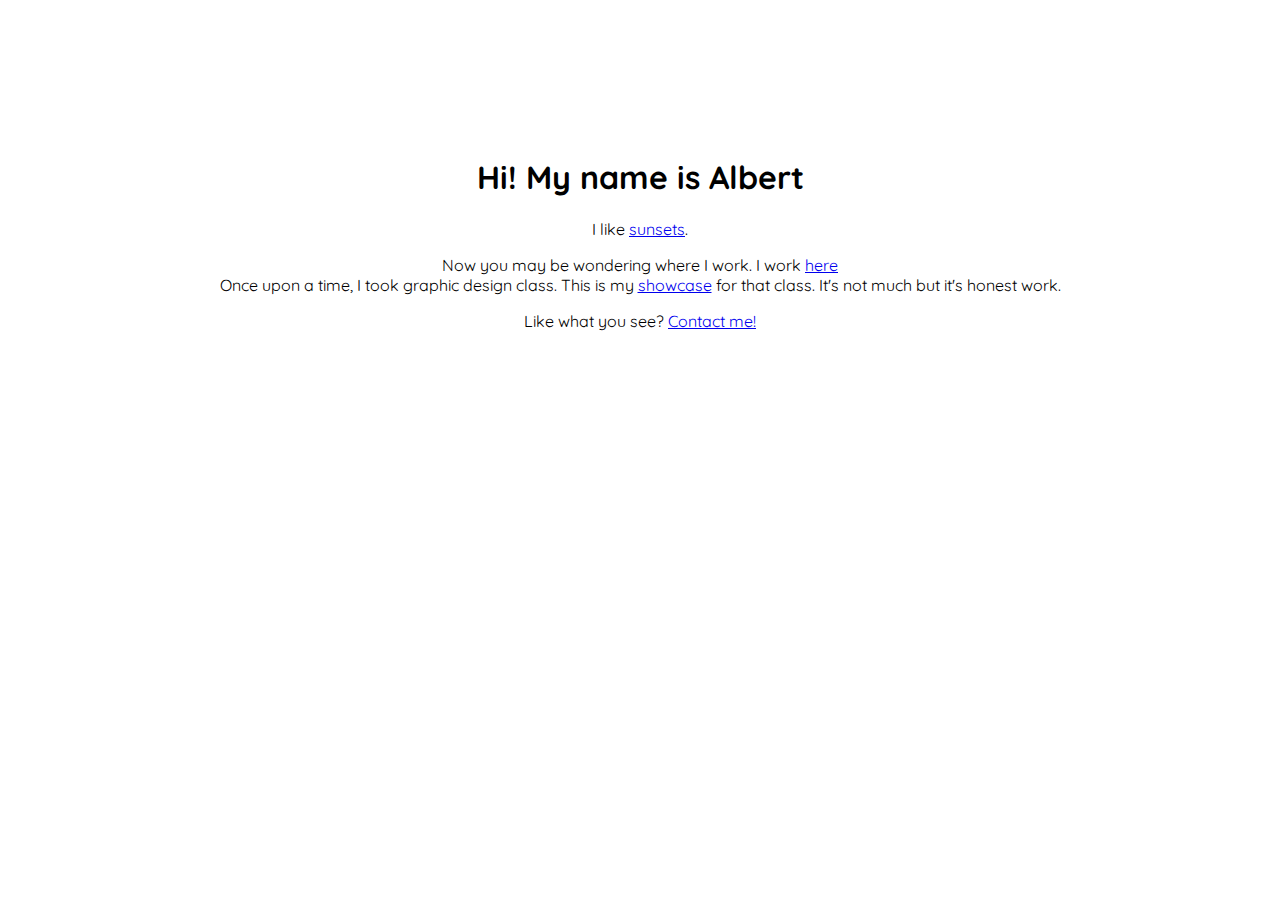
==== index.html @ e5cd67a3 "contact, add to home" ====
<!DOCTYPE html>
<html lang="en">
<meta charset="utf-8">
<link rel="stylesheet" href="https://fonts.googleapis.com/css?family=Quicksand">
<link rel="stylesheet" href="./style.css">

<body>
<h1>Hi! My name is Albert</h1>
<p id="sunsetBlurb"></p>

<div>
    Now you may be wondering where I work. I work <a href="./wheredoiwork.html">here</a>
</div>
<div>
    Once upon a time, I took graphic design class. This is my <a href="https://iamthetang.wordpress.com/">showcase</a> for that class. It's not much but it's honest work.
</div>

<p>Like what you see? <a href="./contact.html">Contact me!</a></p>

<script type="text/javascript">
    var isMobile = /iPhone|iPad|iPod|Android/i.test(navigator.userAgent);
    var element = document.getElementById('sunsetBlurb');
    if (isMobile) {
        element.innerHTML = "I like <a href=\"./msunsets.html\">sunsets</a>.";
    } else {
        element.innerHTML = "I like <a href=\"./sunsets.html\">sunsets</a>.";
    }
</script>

</body>
---- style.css ----
body {
    font-family: Quicksand, sans-serif;
    text-align: center;
    padding-top: 10%;
}
img:hover {
    -webkit-transform: scale(3.5,3.5);
}
table {
    margin: auto;
    width: 40%;
    padding-top: 5%;
}
.icon {
    text-align: right;
    padding-bottom: 0%;
}
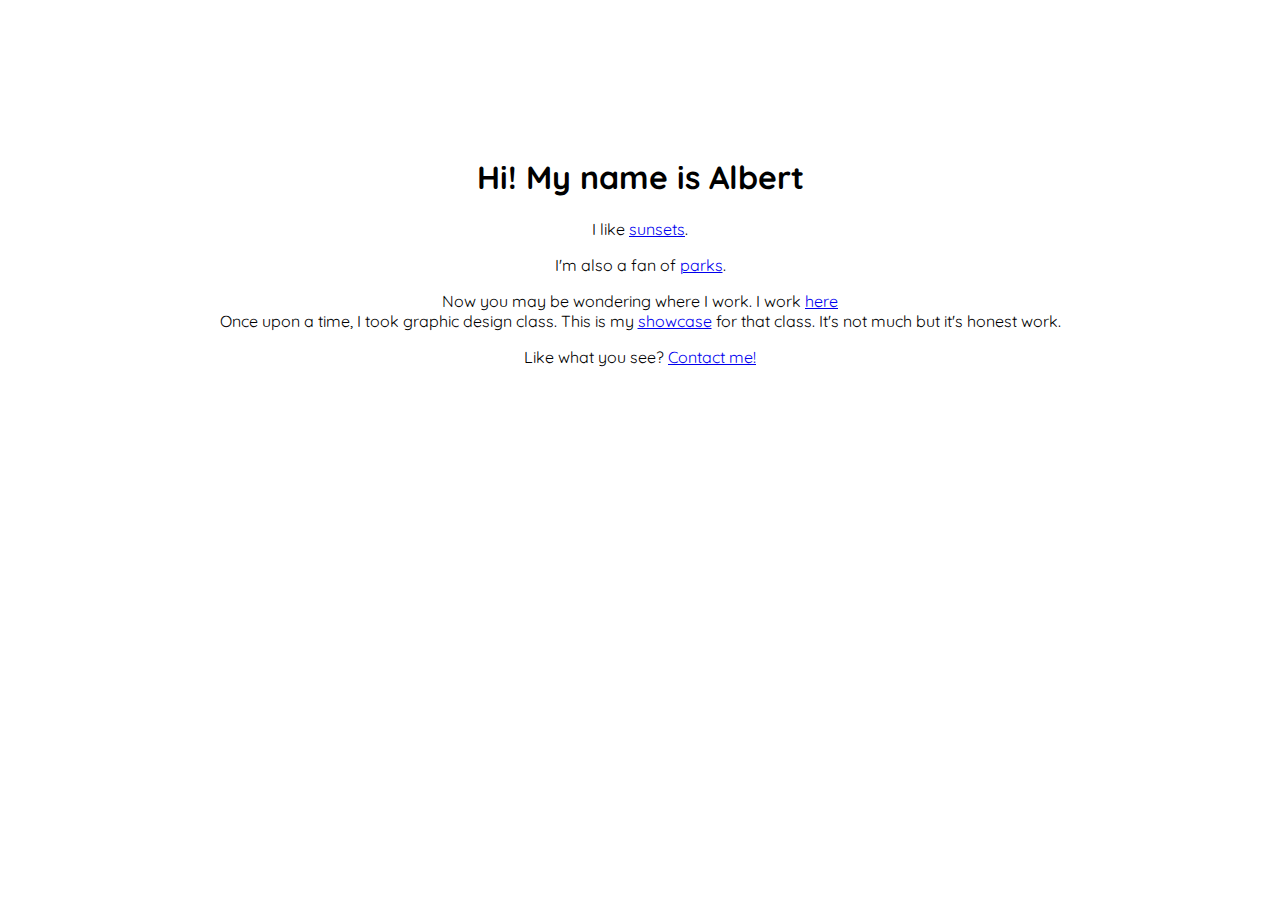
==== commit a43ea648: "parks" ====
--- a/index.html
+++ b/index.html
@@ -4,9 +4,15 @@
 <link rel="stylesheet" href="https://fonts.googleapis.com/css?family=Quicksand">
 <link rel="stylesheet" href="./style.css">
 
+<head>
+    <title>Albert Tang</title>
+    <link rel="icon" href="./images/sunsets/sunset.png">
+</head>
+
 <body>
 <h1>Hi! My name is Albert</h1>
 <p id="sunsetBlurb"></p>
+<p>I'm also a fan of <a href=\"./parks.html\">parks</a>.</p>
 
 <div>
     Now you may be wondering where I work. I work <a href="./wheredoiwork.html">here</a>
--- a/style.css
+++ b/style.css
@@ -3,9 +3,9 @@
     text-align: center;
     padding-top: 10%;
 }
-img:hover {
+/* img:hover {
     -webkit-transform: scale(3.5,3.5);
-}
+} */
 table {
     margin: auto;
     width: 40%;
@@ -14,4 +14,7 @@
 .icon {
     text-align: right;
     padding-bottom: 0%;
+}
+button {
+    font-family: Quicksand;
 }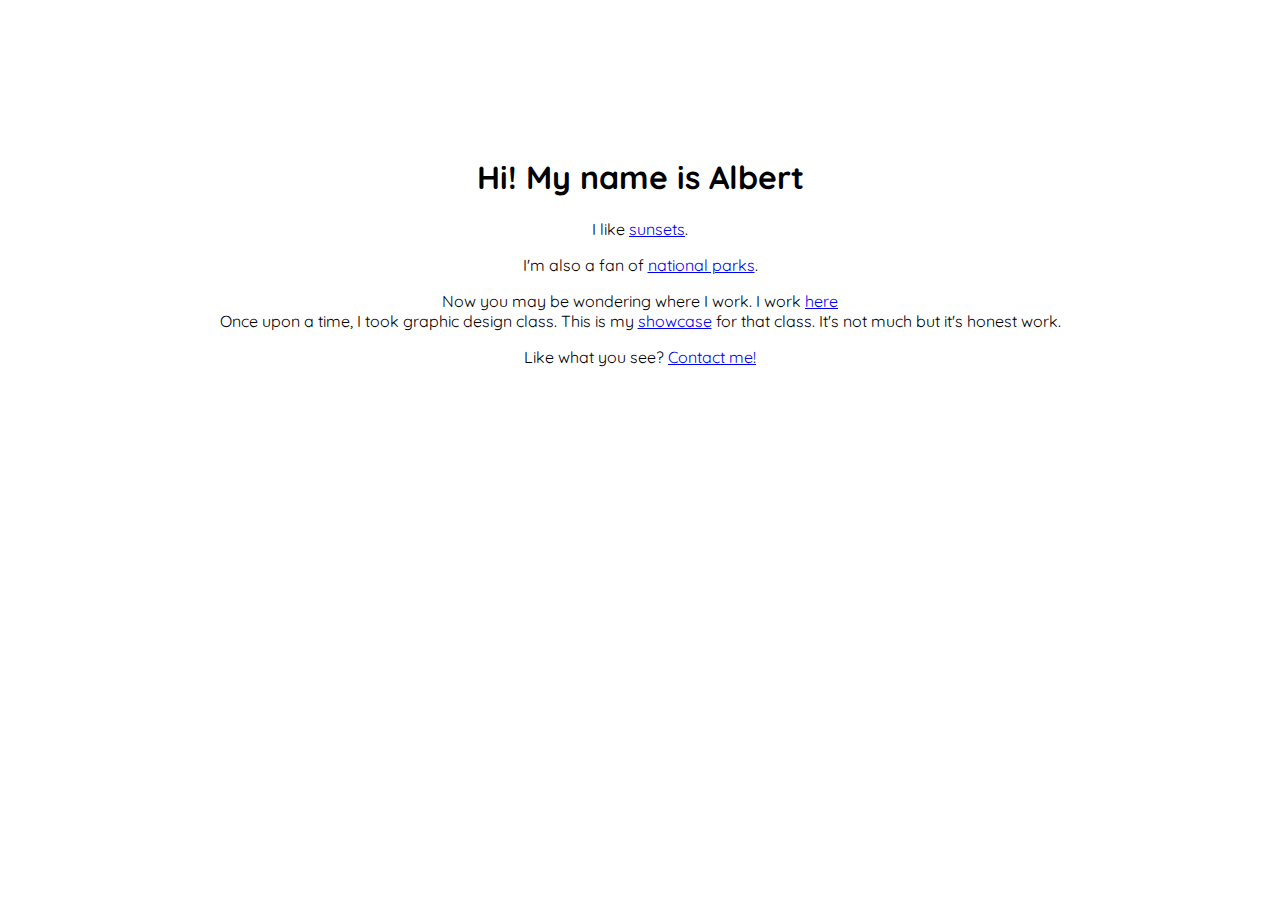
==== commit ac44f53a: "national" ====
--- a/index.html
+++ b/index.html
@@ -12,7 +12,7 @@
 <body>
 <h1>Hi! My name is Albert</h1>
 <p id="sunsetBlurb"></p>
-<p>I'm also a fan of <a href=\"./parks.html\">parks</a>.</p>
+<p>I'm also a fan of <a href="./parks.html">national parks</a>.</p>
 
 <div>
     Now you may be wondering where I work. I work <a href="./wheredoiwork.html">here</a>
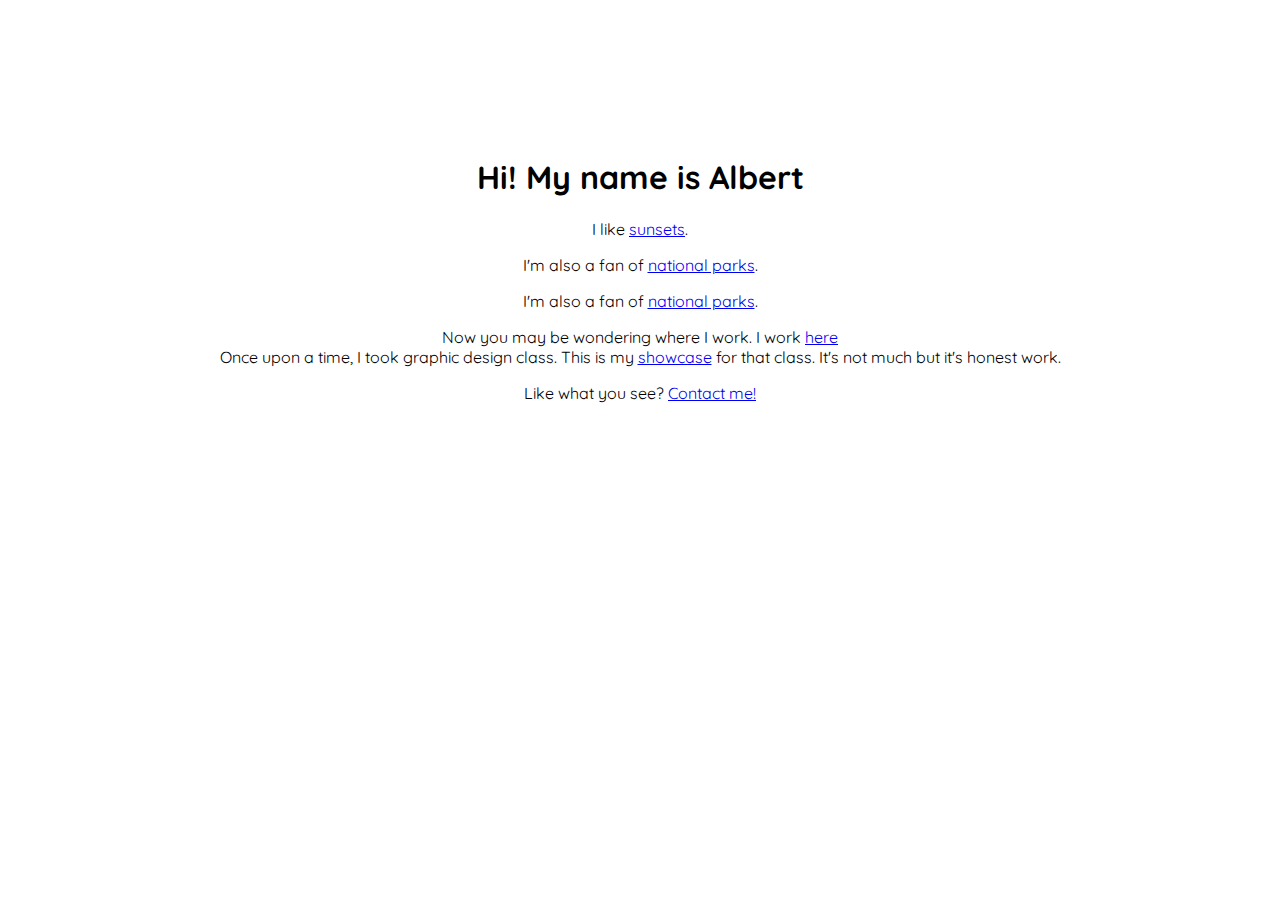
==== commit bf5380cc: "mobile parks link on index" ====
--- a/index.html
+++ b/index.html
@@ -12,6 +12,7 @@
 <body>
 <h1>Hi! My name is Albert</h1>
 <p id="sunsetBlurb"></p>
+<p id="parksBlurb"></p>
 <p>I'm also a fan of <a href="./parks.html">national parks</a>.</p>
 
 <div>
@@ -25,11 +26,14 @@
 
 <script type="text/javascript">
     var isMobile = /iPhone|iPad|iPod|Android/i.test(navigator.userAgent);
-    var element = document.getElementById('sunsetBlurb');
+    var sunsetElement = document.getElementById('sunsetBlurb');
+    var parksElement = document.getElementById('parksBlurb')
     if (isMobile) {
-        element.innerHTML = "I like <a href=\"./msunsets.html\">sunsets</a>.";
+        sunsetElement.innerHTML = "I like <a href=\"./msunsets.html\">sunsets</a>.";
+        parksElement.innerHTML = "I'm also a fan of <a href=\"./mparks.html\">national parks</a>.";
     } else {
-        element.innerHTML = "I like <a href=\"./sunsets.html\">sunsets</a>.";
+        sunsetElement.innerHTML = "I like <a href=\"./sunsets.html\">sunsets</a>.";
+        parksElement.innerHTML = "I'm also a fan of <a href=\"./parks.html\">national parks</a>.";
     }
 </script>
 
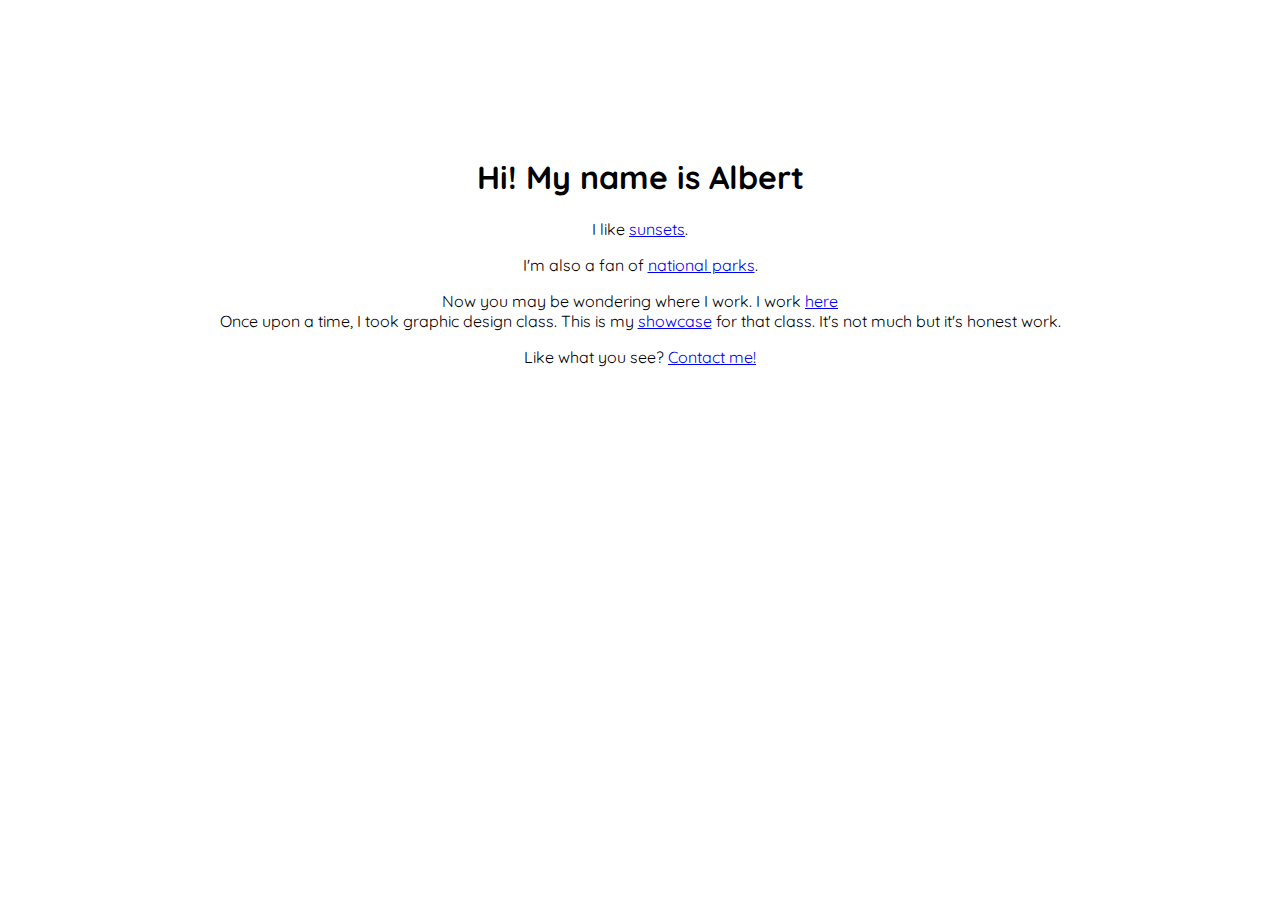
==== commit 33efcdd2: "remove extra parks blurb" ====
--- a/index.html
+++ b/index.html
@@ -13,7 +13,6 @@
 <h1>Hi! My name is Albert</h1>
 <p id="sunsetBlurb"></p>
 <p id="parksBlurb"></p>
-<p>I'm also a fan of <a href="./parks.html">national parks</a>.</p>
 
 <div>
     Now you may be wondering where I work. I work <a href="./wheredoiwork.html">here</a>
@@ -27,7 +26,7 @@
 <script type="text/javascript">
     var isMobile = /iPhone|iPad|iPod|Android/i.test(navigator.userAgent);
     var sunsetElement = document.getElementById('sunsetBlurb');
-    var parksElement = document.getElementById('parksBlurb')
+    var parksElement = document.getElementById('parksBlurb');
     if (isMobile) {
         sunsetElement.innerHTML = "I like <a href=\"./msunsets.html\">sunsets</a>.";
         parksElement.innerHTML = "I'm also a fan of <a href=\"./mparks.html\">national parks</a>.";
